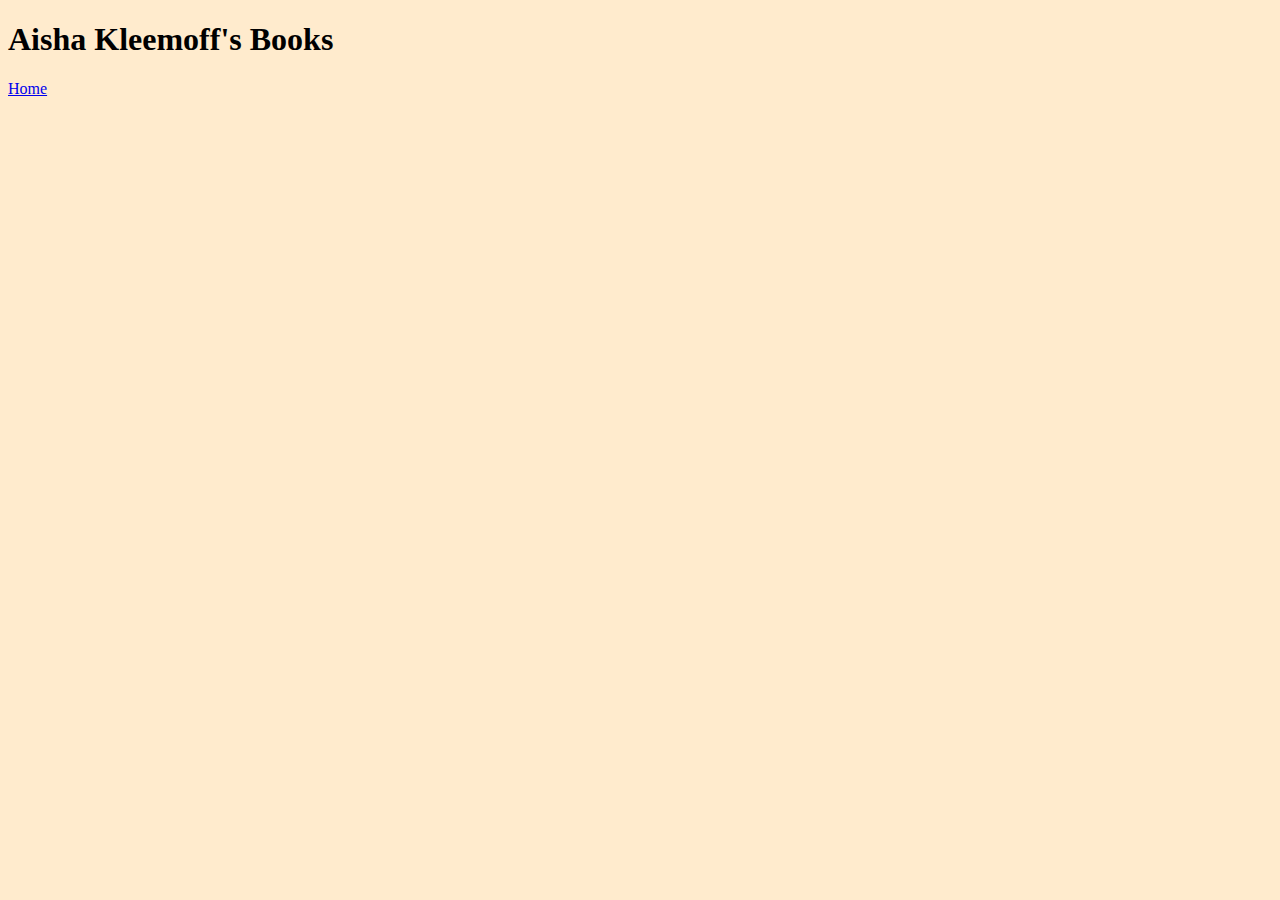
==== Books/books.html @ 245fa0e6 "New direction, Books!" ====
<!DOCTYPE html>
<html lang="en">
<head>
    <meta charset="UTF-8">
    <meta name="viewport" content="width=device-width, initial-scale=1.0">
    <title>Books</title>
    <link rel="stylesheet" type="text/css" href="books.css" />
    <script src="./books.js"></script>
</head>
<header>
    <h1>Aisha Kleemoff's Books</h1>
  <nav>
    <a href="../index.html">Home</a>
  </nav>
</header>
<main>
  <div></div>
  <section><article></article></section>
  <section><article></article></section>
</main>
<aside></aside>
<footer></footer>
</body>
</html>
---- Books/books.css ----
body {
    background-color: blanchedalmond;
}

a:hover {
    background-color: yellow;
  }
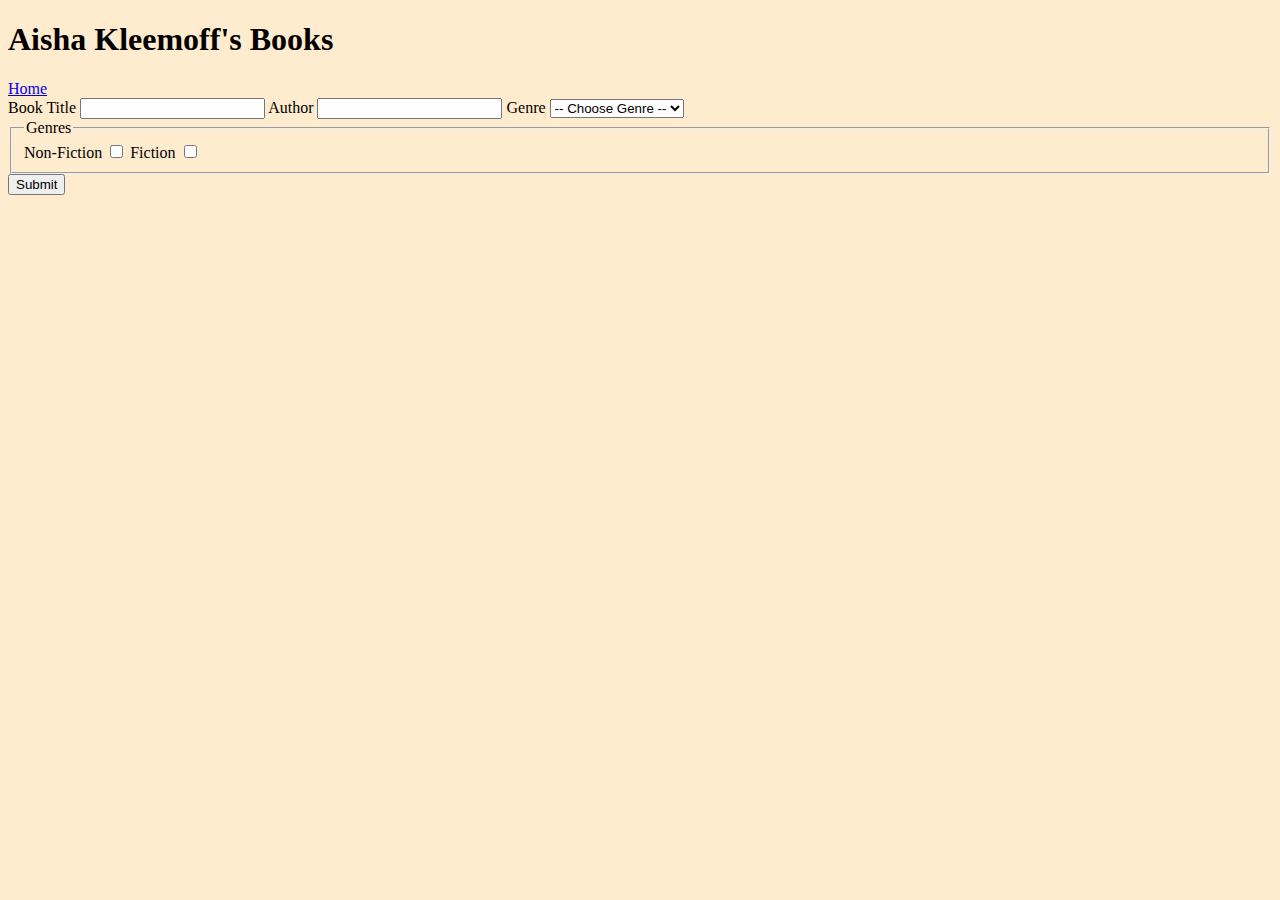
==== commit 7bbeab13: "add form" ====
--- a/Books/books.html
+++ b/Books/books.html
@@ -3,22 +3,60 @@
 <head>
     <meta charset="UTF-8">
     <meta name="viewport" content="width=device-width, initial-scale=1.0">
-    <title>Books</title>
+    <title>Aisha's Books</title>
     <link rel="stylesheet" type="text/css" href="books.css" />
-    <script src="./books.js"></script>
+    <script src="./books.js" defer></script>
 </head>
+<body>
 <header>
     <h1>Aisha Kleemoff's Books</h1>
   <nav>
     <a href="../index.html">Home</a>
   </nav>
 </header>
+<body>
 <main>
-  <div></div>
-  <section><article></article></section>
-  <section><article></article></section>
-</main>
-<aside></aside>
-<footer></footer>
+  <form>
+    <label>
+      Book Title 
+      <input id="title" name="title" type="text"/>
+    </label>
+    <label>
+      Author
+      <input id="author" name="title" type="text" />
+    </label>
+    <label>
+      Genre
+      <select id="genre" name="genre">
+        <option>-- Choose Genre --</option>
+        <option value="non-fiction">Non-Fiction</option>
+        <option value="fantasy">Fantasy</option>
+        <option value="sct-fi">Science Fiction</option>
+      </select>
+    </label>
+    <fieldset>
+      <legend>Genres</legend>
+      <label>
+        Non-Fiction 
+        <input 
+        id="genre-non-fiction"
+        type="checkbox"
+        name="genre"
+        value="non-fiction"
+        />
+      </label>
+      <label>
+        Fiction 
+        <input
+        id="genre-fiction"
+        type="checkbox"
+        name="genre"
+        value="fiction"
+        />
+      </label>
+    </fieldset>
+    <input type="submit" valus="Create New Book" />
+  </form>
+  </main>
 </body>
 </html>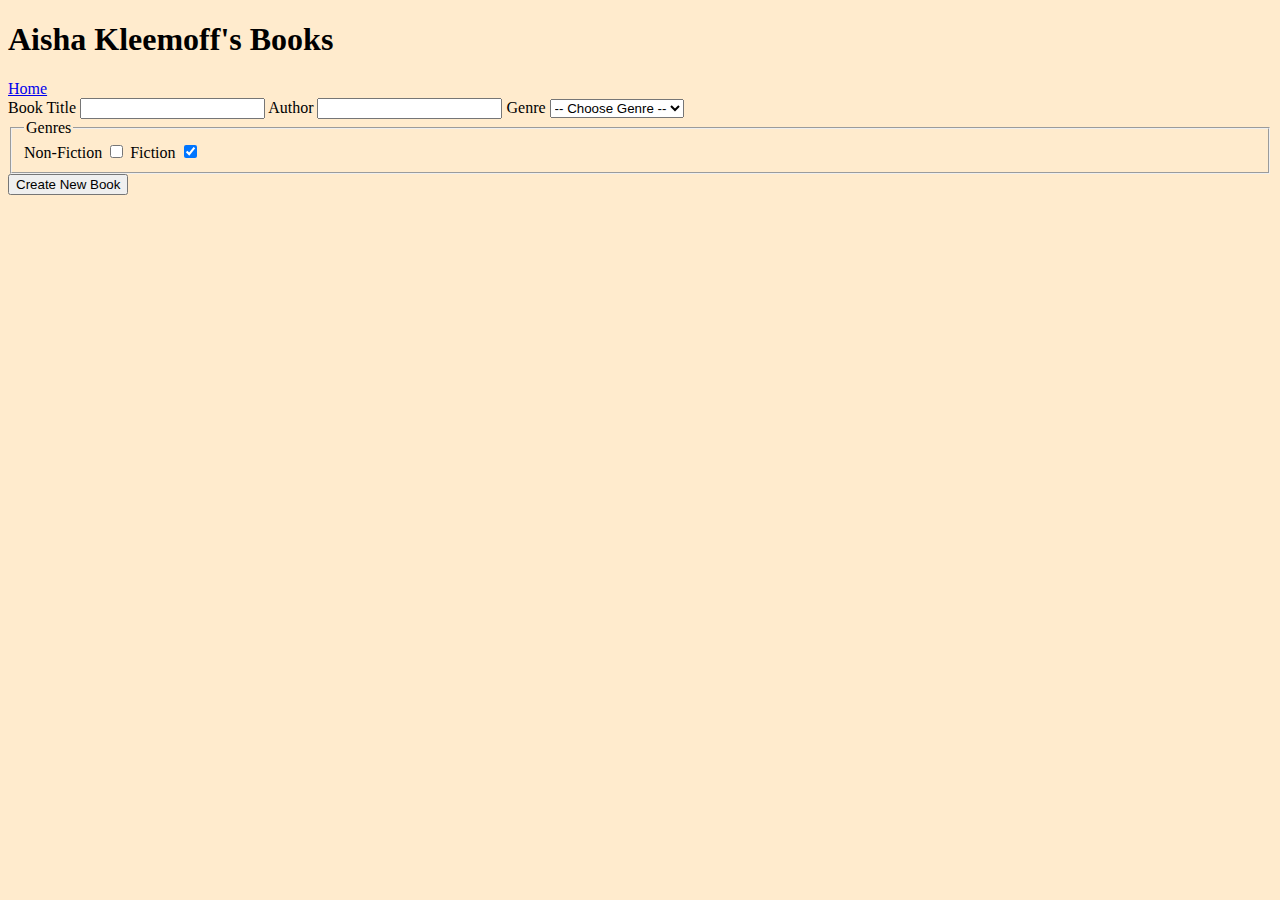
==== commit c401ebac: "add JavaScript." ====
--- a/Books/books.html
+++ b/Books/books.html
@@ -19,7 +19,7 @@
   <form>
     <label>
       Book Title 
-      <input id="title" name="title" type="text"/>
+      <input id="book-title" name="title" type="text"/>
     </label>
     <label>
       Author
@@ -52,10 +52,10 @@
         type="checkbox"
         name="genre"
         value="fiction"
-        />
+        checked/>
       </label>
     </fieldset>
-    <input type="submit" valus="Create New Book" />
+    <input type="submit" value="Create New Book" />
   </form>
   </main>
 </body>
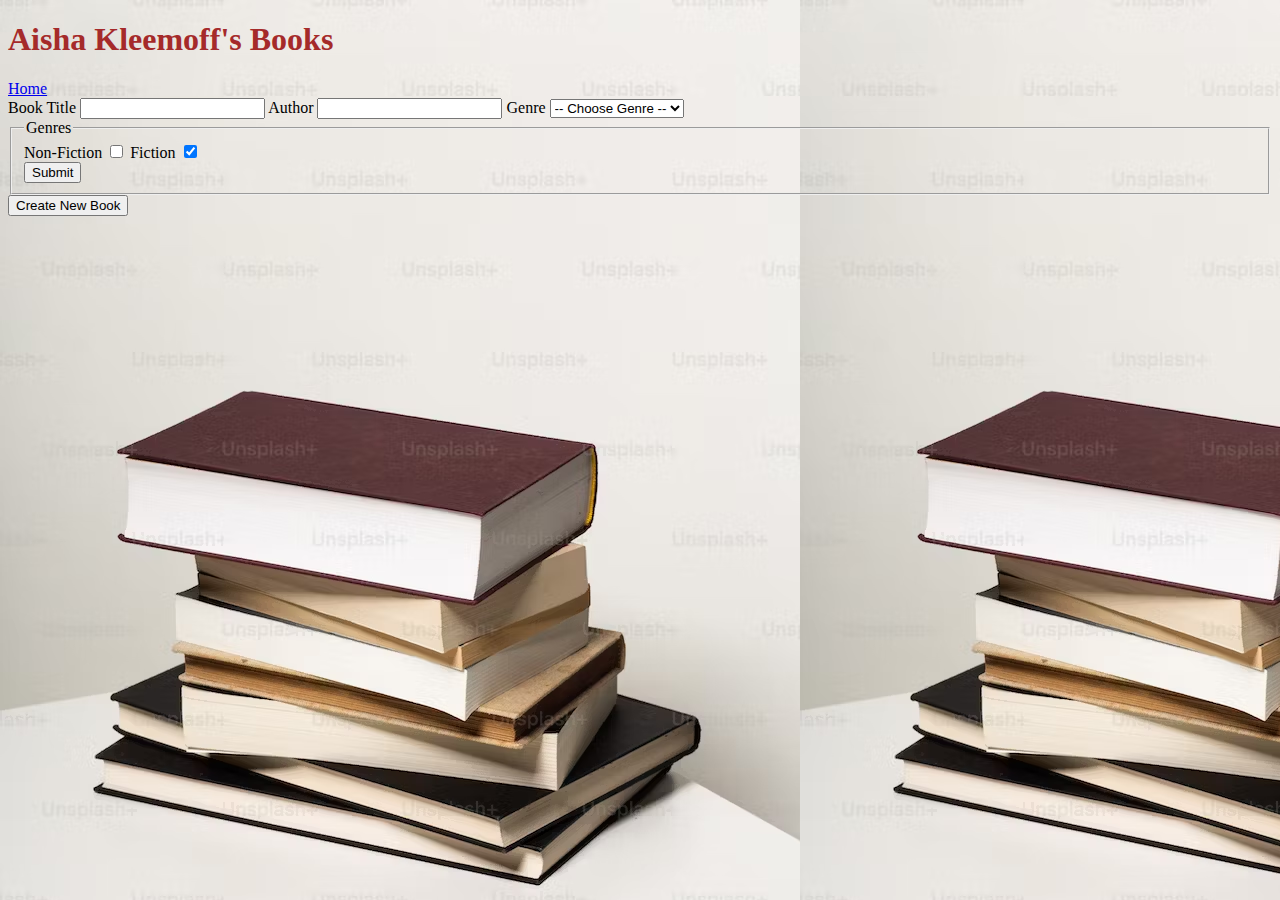
==== commit 49abd676: "Add assests." ====
--- a/Books/books.html
+++ b/Books/books.html
@@ -54,6 +54,9 @@
         value="fiction"
         checked/>
       </label>
+      <section \>
+        <input type="submit">
+      </section>
     </fieldset>
     <input type="submit" value="Create New Book" />
   </form>
--- a/Books/books.css
+++ b/Books/books.css
@@ -1,7 +1,14 @@
 body {
     background-color: blanchedalmond;
+    background-image: url("../assets/books-corner-desk.avif");
 }
 
 a:hover {
     background-color: yellow;
-  }+  }
+
+  h1 {
+    color:brown;
+  }
+
+ 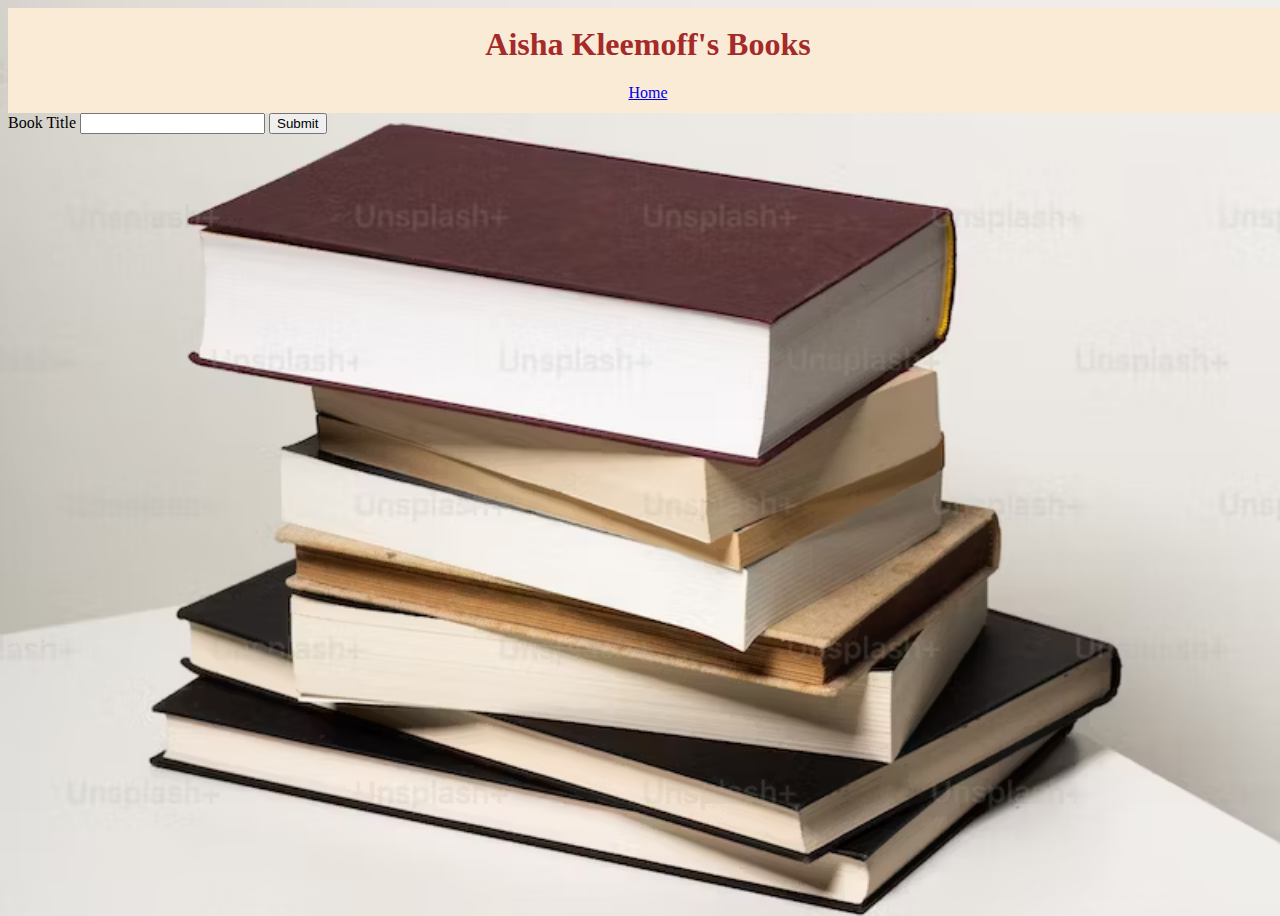
==== commit 1a15620c: "Add Bootstrap Icons." ====
--- a/Books/books.html
+++ b/Books/books.html
@@ -21,7 +21,7 @@
       Book Title 
       <input id="book-title" name="title" type="text"/>
     </label>
-    <label>
+    <!-- <label>
       Author
       <input id="author" name="title" type="text" />
     </label>
@@ -57,8 +57,8 @@
       <section \>
         <input type="submit">
       </section>
-    </fieldset>
-    <input type="submit" value="Create New Book" />
+    </fieldset> -->
+    <input type="submit" value="Submit" />
   </form>
   </main>
 </body>
--- a/Books/books.css
+++ b/Books/books.css
@@ -1,6 +1,11 @@
 body {
-    background-color: blanchedalmond;
+    
     background-image: url("../assets/books-corner-desk.avif");
+    background-position: center;
+    background-repeat: no-repeat;
+    background-size: cover;
+    width: 100%;
+    height: 100vh;
 }
 
 a:hover {
@@ -11,4 +16,15 @@
     color:brown;
   }
 
+  header {
+    background-color: antiquewhite;
+    display: flex;
+    flex-direction: column;
+    justify-content: center;
+    align-items: center;
+    height: 10vh;
+    padding-bottom: 15px;
+
+  }
+
  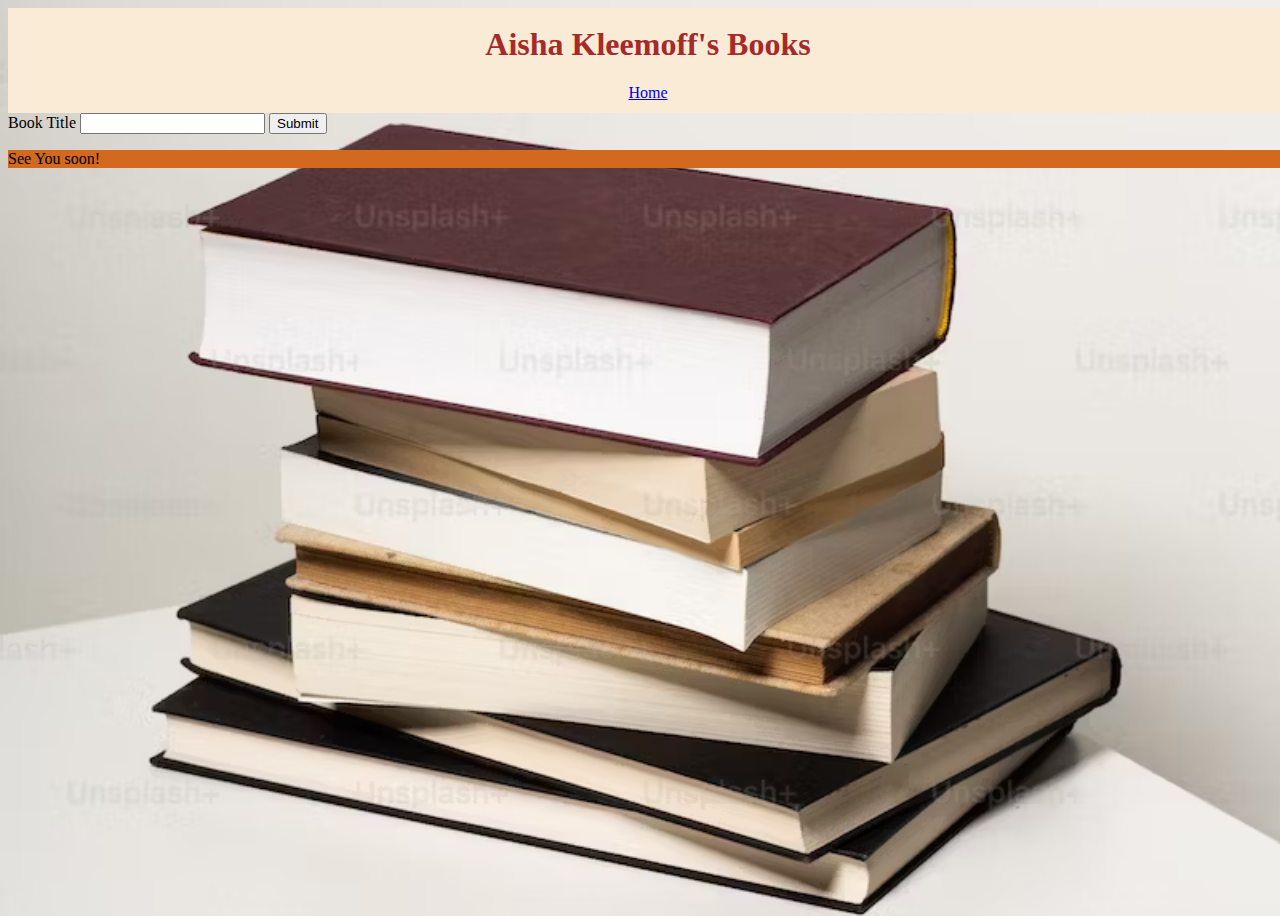
==== commit 267d1c77: "Add footer." ====
--- a/Books/books.html
+++ b/Books/books.html
@@ -21,45 +21,13 @@
       Book Title 
       <input id="book-title" name="title" type="text"/>
     </label>
-    <!-- <label>
-      Author
-      <input id="author" name="title" type="text" />
-    </label>
-    <label>
-      Genre
-      <select id="genre" name="genre">
-        <option>-- Choose Genre --</option>
-        <option value="non-fiction">Non-Fiction</option>
-        <option value="fantasy">Fantasy</option>
-        <option value="sct-fi">Science Fiction</option>
-      </select>
-    </label>
-    <fieldset>
-      <legend>Genres</legend>
-      <label>
-        Non-Fiction 
-        <input 
-        id="genre-non-fiction"
-        type="checkbox"
-        name="genre"
-        value="non-fiction"
-        />
-      </label>
-      <label>
-        Fiction 
-        <input
-        id="genre-fiction"
-        type="checkbox"
-        name="genre"
-        value="fiction"
-        checked/>
-      </label>
-      <section \>
-        <input type="submit">
-      </section>
-    </fieldset> -->
+    
     <input type="submit" value="Submit" />
   </form>
   </main>
+
+  <footer>
+    <p>See You soon!</p>
+  </footer>
 </body>
 </html>--- a/Books/books.css
+++ b/Books/books.css
@@ -27,4 +27,8 @@
 
   }
 
+  footer {
+    background-color: chocolate;
+  }
+
  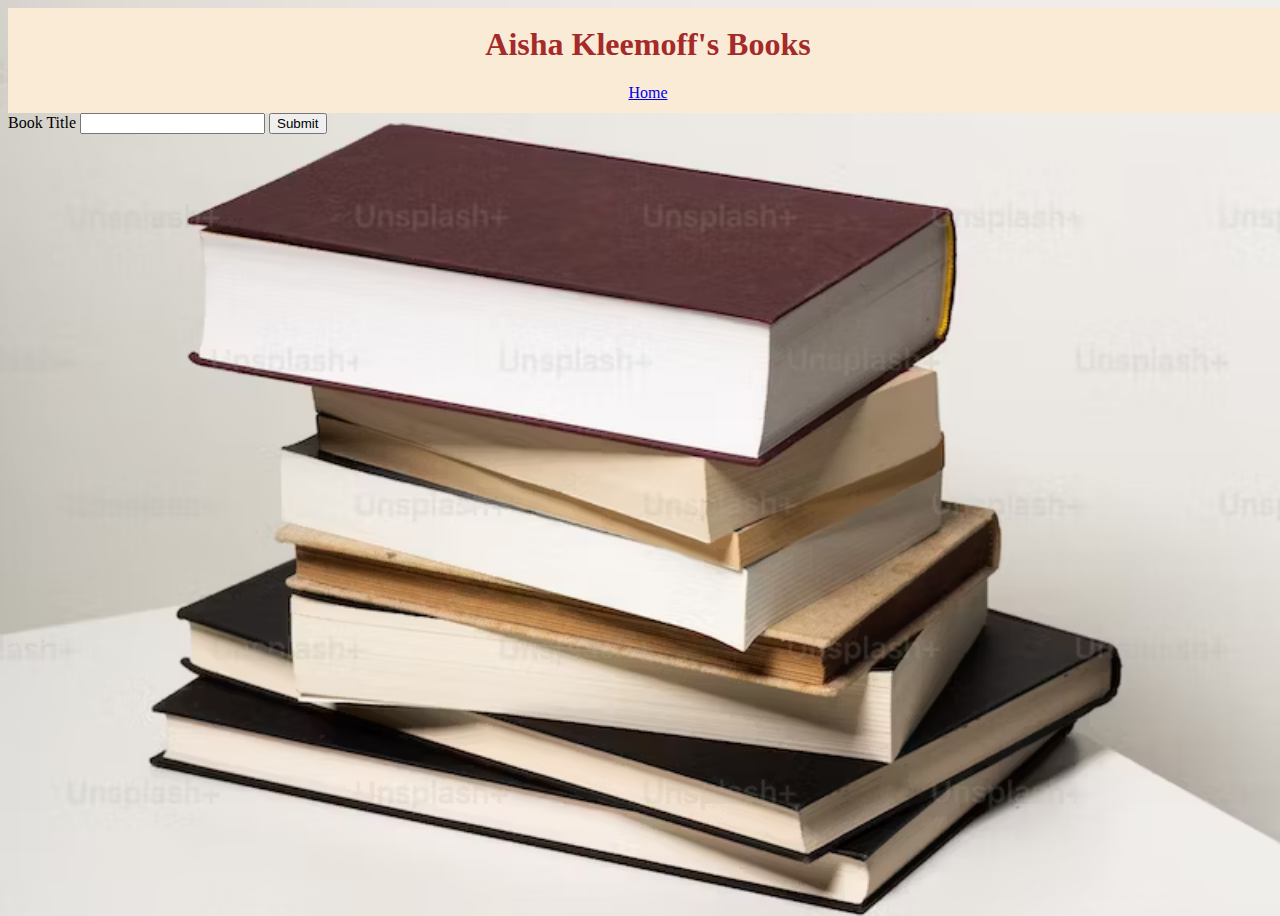
==== commit 0b9270af: "Typo fix." ====
--- a/Books/books.html
+++ b/Books/books.html
@@ -27,7 +27,7 @@
   </main>
 
   <footer>
-    <p>See You soon!</p>
+   
   </footer>
 </body>
 </html>--- a/Books/books.css
+++ b/Books/books.css
@@ -27,8 +27,6 @@
 
   }
 
-  footer {
-    background-color: chocolate;
-  }
+  
 
  